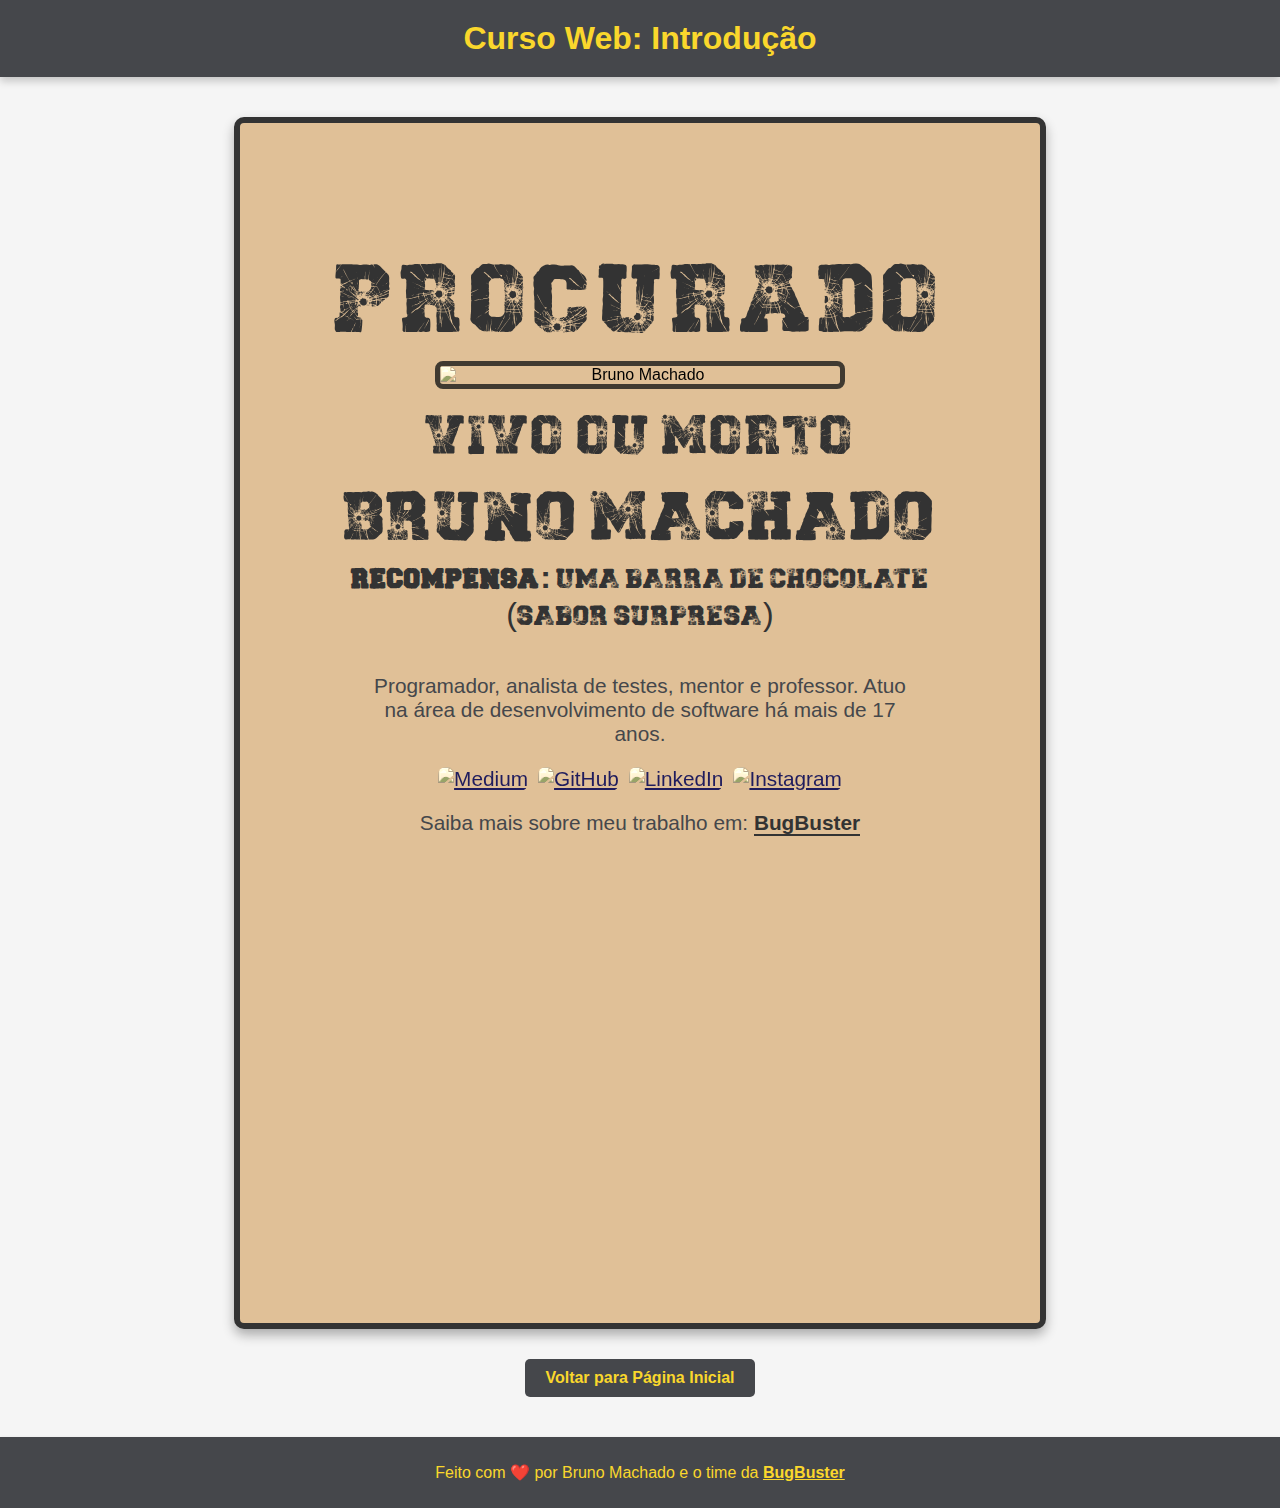
==== about/index.html @ 74300c31 "Main page and about page" ====
<!DOCTYPE html>
<html lang="pt-br">
  <head>
    <meta charset="UTF-8" />
    <meta name="viewport" content="width=device-width, initial-scale=1.0" />
    <title>About the Course Creator</title>
    <link rel="stylesheet" href="../css/components/header.css" />
    <link rel="stylesheet" href="../css/components/footer.css" />
    <link rel="stylesheet" href="../css/pages/about.css" />
    <link rel="stylesheet" href="../css/components/buttons.css" />
  </head>
  <body>
    <nav>
      <h1>
        <a href="../index.html" class="nav-link">Curso Web: Introdução</a>
      </h1>
    </nav>

    <main>
      <section class="wanted-poster">
        <p class="poster-title">PROCURADO</p>
        <img
          src="https://res.cloudinary.com/dtglidvcw/image/upload/v1734797276/webaula/profile.jpg"
          alt="Bruno Machado"
        />
        <div class="info">
          <p class="status">VIVO OU MORTO</p>
          <p class="name">Bruno Machado</p>
          <p class="reward">
            <strong>Recompensa:</strong> Uma barra de chocolate<br />
            (sabor surpresa)
          </p>
        </div>
        <div class="bio">
          <p>
            Programador, analista de testes, mentor e professor. Atuo na área de
            desenvolvimento de software há mais de 17 anos.
          </p>
          <div class="social-icons">
            <a
              href="https://medium.com/@brunomachadoricardosilva"
              target="_blank"
            >
              <img
                src="https://img.icons8.com/?size=100&id=sIQ7pEkjnEJW&format=png&color=000000"
                alt="Medium"
              />
            </a>
            <a href="https://github.com/brunomachadors" target="_blank">
              <img
                src="https://img.icons8.com/?size=100&id=12599&format=png&color=000000"
                alt="GitHub"
              />
            </a>
            <a href="https://www.linkedin.com/in/brunomrs/" target="_blank">
              <img
                src="https://img.icons8.com/?size=100&id=447&format=png&color=000000"
                alt="LinkedIn"
              />
            </a>
            <a href="https://www.instagram.com/brunomachadors" target="_blank">
              <img
                src="https://img.icons8.com/?size=100&id=32292&format=png&color=000000"
                alt="Instagram"
              />
            </a>
          </div>
          <p>
            Saiba mais sobre meu trabalho em:
            <a
              href="https://brunomachadors.github.io/bugbuster/"
              target="_blank"
              class="bugbuster-link"
              >BugBuster</a
            >
          </p>
        </div>
      </section>

      <button onclick="window.location.href='../index.html'" class="button">
        Voltar para Página Inicial
      </button>
    </main>
    <footer class="footer">
      <p>
        Feito com ❤️ por Bruno Machado e o time da
        <a href="https://brunomachadors.github.io/bugbuster/" target="_blank"
          >BugBuster</a
        >
      </p>
    </footer>
  </body>
</html>
---- css/components/header.css ----
nav {
  background-color: #45474b;
  color: #fad72c;
  padding: 20px 0;
  text-align: center;
  box-shadow: 0 4px 8px rgba(0, 0, 0, 0.2);
}

nav .nav-link {
  text-decoration: none;
  color: #fad72c;
  display: inline-block;
  transition: color 0.3s ease, transform 0.2s ease;
}

nav .nav-link:hover {
  color: #fff;
  transform: scale(1.05);
}

nav h1 {
  margin: 0;
  font-size: 2rem;
  font-weight: bold;
}
---- css/components/footer.css ----
.footer {
  background-color: #45474b;
  color: #fad72c;
  padding: 10px;
  text-align: center;
  box-shadow: 0 2px 4px rgba(0, 0, 0, 0.2);
}

.footer a {
  color: #fad72c;
  text-decoration: underline;
  font-weight: bold;
}

.footer a:hover {
  color: #fff;
}
---- css/pages/about.css ----
@font-face {
  font-family: 'TakeAShot';
  src: url('../../fonts/take-a-shot-personal-use.personl-regular.ttf')
    format('truetype');
  font-weight: normal;
  font-style: normal;
}

body {
  margin: 0;
  padding: 0;
  background-color: #f5f5f5;
  font-family: Arial, sans-serif;
  display: flex;
  flex-direction: column;
  justify-content: space-between;
  min-height: 100vh;
}

main {
  flex: 1;
  display: flex;
  justify-content: center;
  align-items: center;
  margin: 40px auto;
  padding: 0 20px;
  text-align: center;
  flex-direction: column;
  gap: 30px;
}

.wanted-poster {
  display: flex;
  flex-direction: column;
  align-items: center;
  justify-content: flex-start;
  width: 100%;
  max-width: 800px;
  aspect-ratio: 2 / 3;

  border: 6px solid #333;
  border-radius: 10px;
  background-color: #e0c097;
  box-shadow: 0 6px 12px rgba(0, 0, 0, 0.3);
}

.poster-title {
  font-family: 'TakeAShot', Arial, sans-serif;
  font-size: 7rem;
  color: #333;
  letter-spacing: 4px;
  margin-bottom: 10px;
}

.wanted-poster img {
  width: 50%;

  height: auto;
  object-fit: cover;
  border: 5px solid #333;
  border-radius: 8px;
  filter: sepia(70%);
}

.wanted-poster .info {
  margin: 10px 0;
  display: flex;
  flex-direction: column;
  gap: 5px;
}

.wanted-poster .info p {
  font-family: 'TakeAShot', Arial, sans-serif;
  color: #333;
  margin: 0;
}

.wanted-poster .bio {
  font-family: Impact, Haettenschweiler, 'Arial Narrow Bold', sans-serif;
  font-size: 1.3rem;
  color: #45474b;
  margin: 10px 0;
  padding: 0 10px;
  overflow: auto;
  max-height: 20%;
  max-width: 70%;
}

.wanted-poster .social-icons {
  display: flex;
  justify-content: center;
  gap: 10px;
  margin-top: 10px;
}

.wanted-poster .social-icons a img {
  width: 60px;
  height: 60px;
  transition: transform 0.3s ease;
  border: none;
}

.wanted-poster .social-icons a img:hover {
  transform: scale(1.2);
}

.back-button {
  margin-top: 20px;
  padding: 10px 20px;
  background-color: #45474b;
  color: #fad72c;
  border: none;
  border-radius: 5px;
  cursor: pointer;
  font-size: 1rem;
  font-weight: bold;
  transition: background-color 0.3s ease;
}

.back-button:hover {
  background-color: #fad72c;
  color: #45474b;
}

.status {
  font-size: 4rem;
}

.name {
  font-size: 5rem;
}

.reward {
  font-size: 2rem;
}

.bugbuster-link {
  color: #333;
  text-decoration: none;
  font-weight: bold;
  border-bottom: 2px solid #333;
  transition: color 0.3s, border-bottom-color 0.3s, background-color 0.3s;
}

.bugbuster-link:hover {
  color: #e0c097;
  border-bottom-color: #45474b;
  background-color: #45474b;
  padding: 0 5px;
  border-radius: 4px;
}
---- css/components/buttons.css ----
/* Botão padrão */
.button {
  padding: 10px 20px;
  background-color: #45474b;
  color: #fad72c;
  border: none;
  border-radius: 5px;
  font-size: 1rem;
  font-weight: bold;
  cursor: pointer;
  transition: background-color 0.3s ease, transform 0.2s ease;
  text-align: center;
  text-decoration: none;
  display: inline-block;
}

/* Hover para botão padrão */
.button:hover {
  background-color: #fad72c;
  color: #45474b;
  transform: scale(1.05);
}

/* Botão com borda */
.button.outlined {
  background-color: transparent;
  border: 2px solid #45474b;
  color: #45474b;
}

.button.outlined:hover {
  background-color: #45474b;
  color: #fad72c;
}

/* Botão secundário */
.button.secondary {
  background-color: #fad72c;
  color: #45474b;
}

.button.secondary:hover {
  background-color: #333;
  color: #fad72c;
}

/* Botão desativado */
.button.disabled {
  background-color: #ccc;
  color: #666;
  cursor: not-allowed;
  pointer-events: none;
}
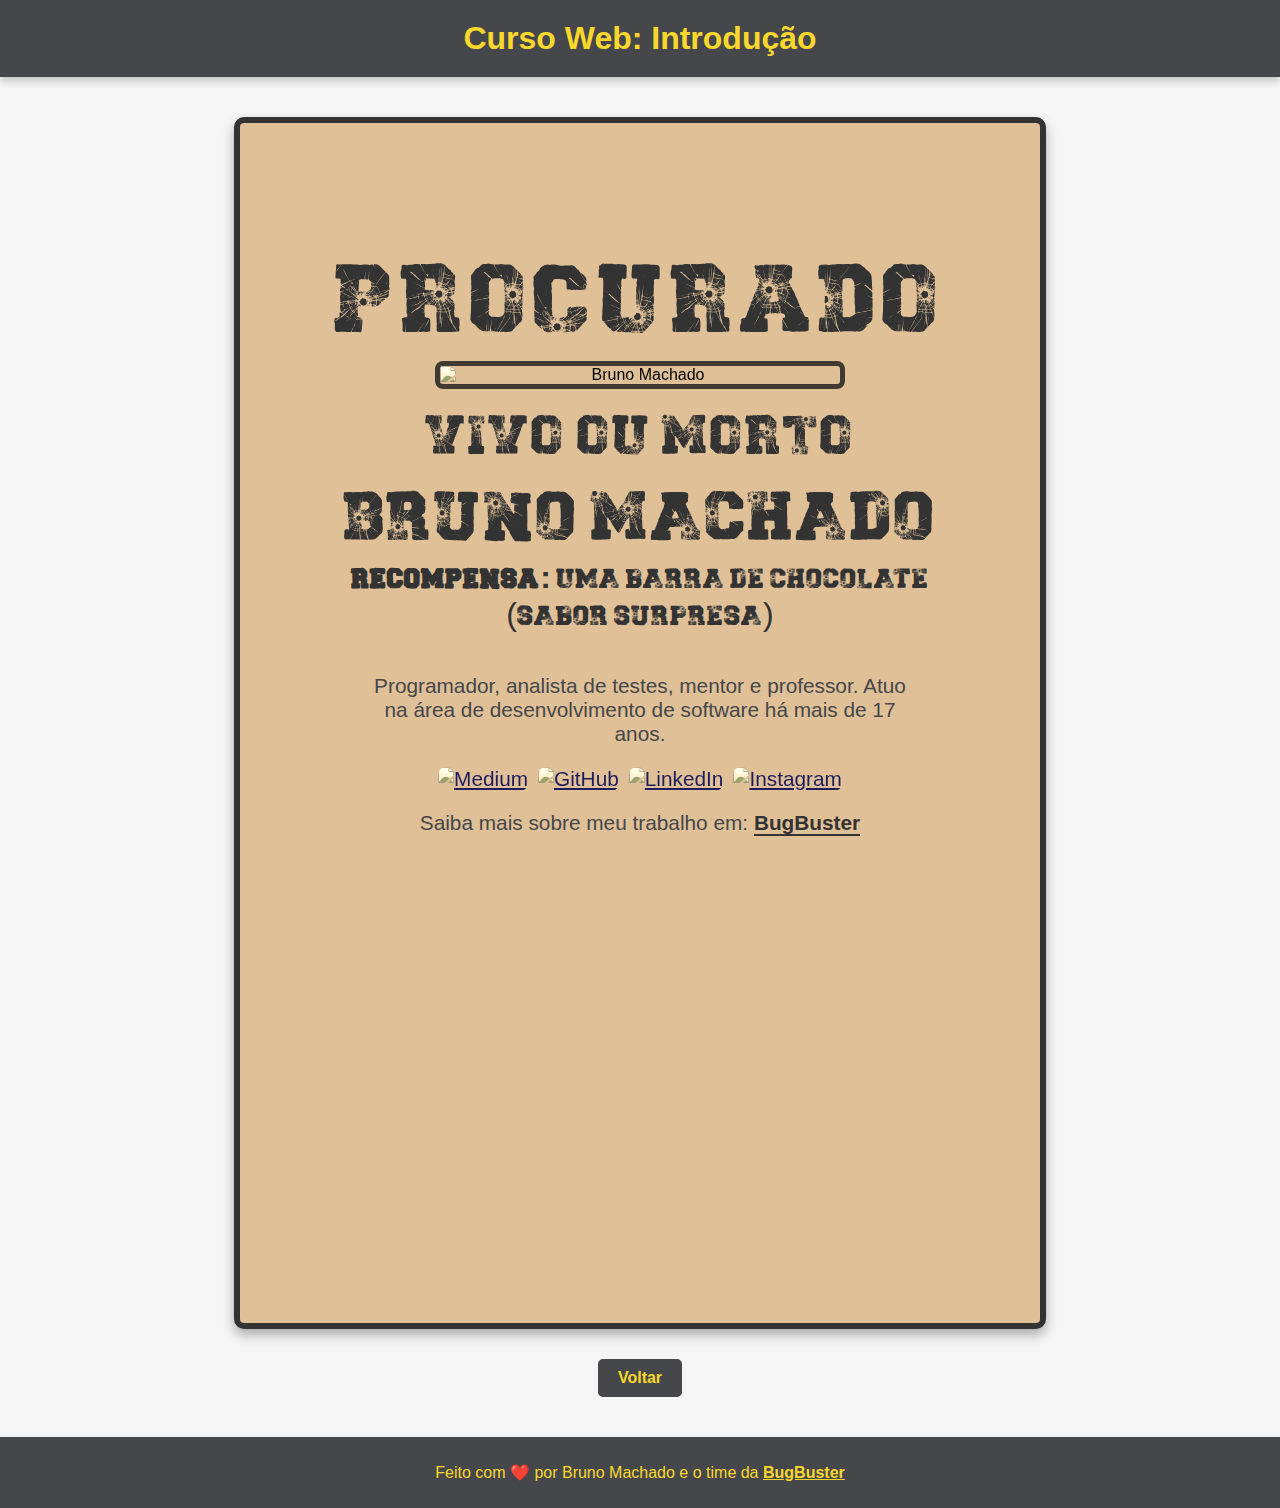
==== commit 3597ff5b: "Update tabela e botões" ====
--- a/about/index.html
+++ b/about/index.html
@@ -78,7 +78,7 @@
       </section>
 
       <button onclick="window.location.href='../index.html'" class="button">
-        Voltar para Página Inicial
+        Voltar
       </button>
     </main>
     <footer class="footer">
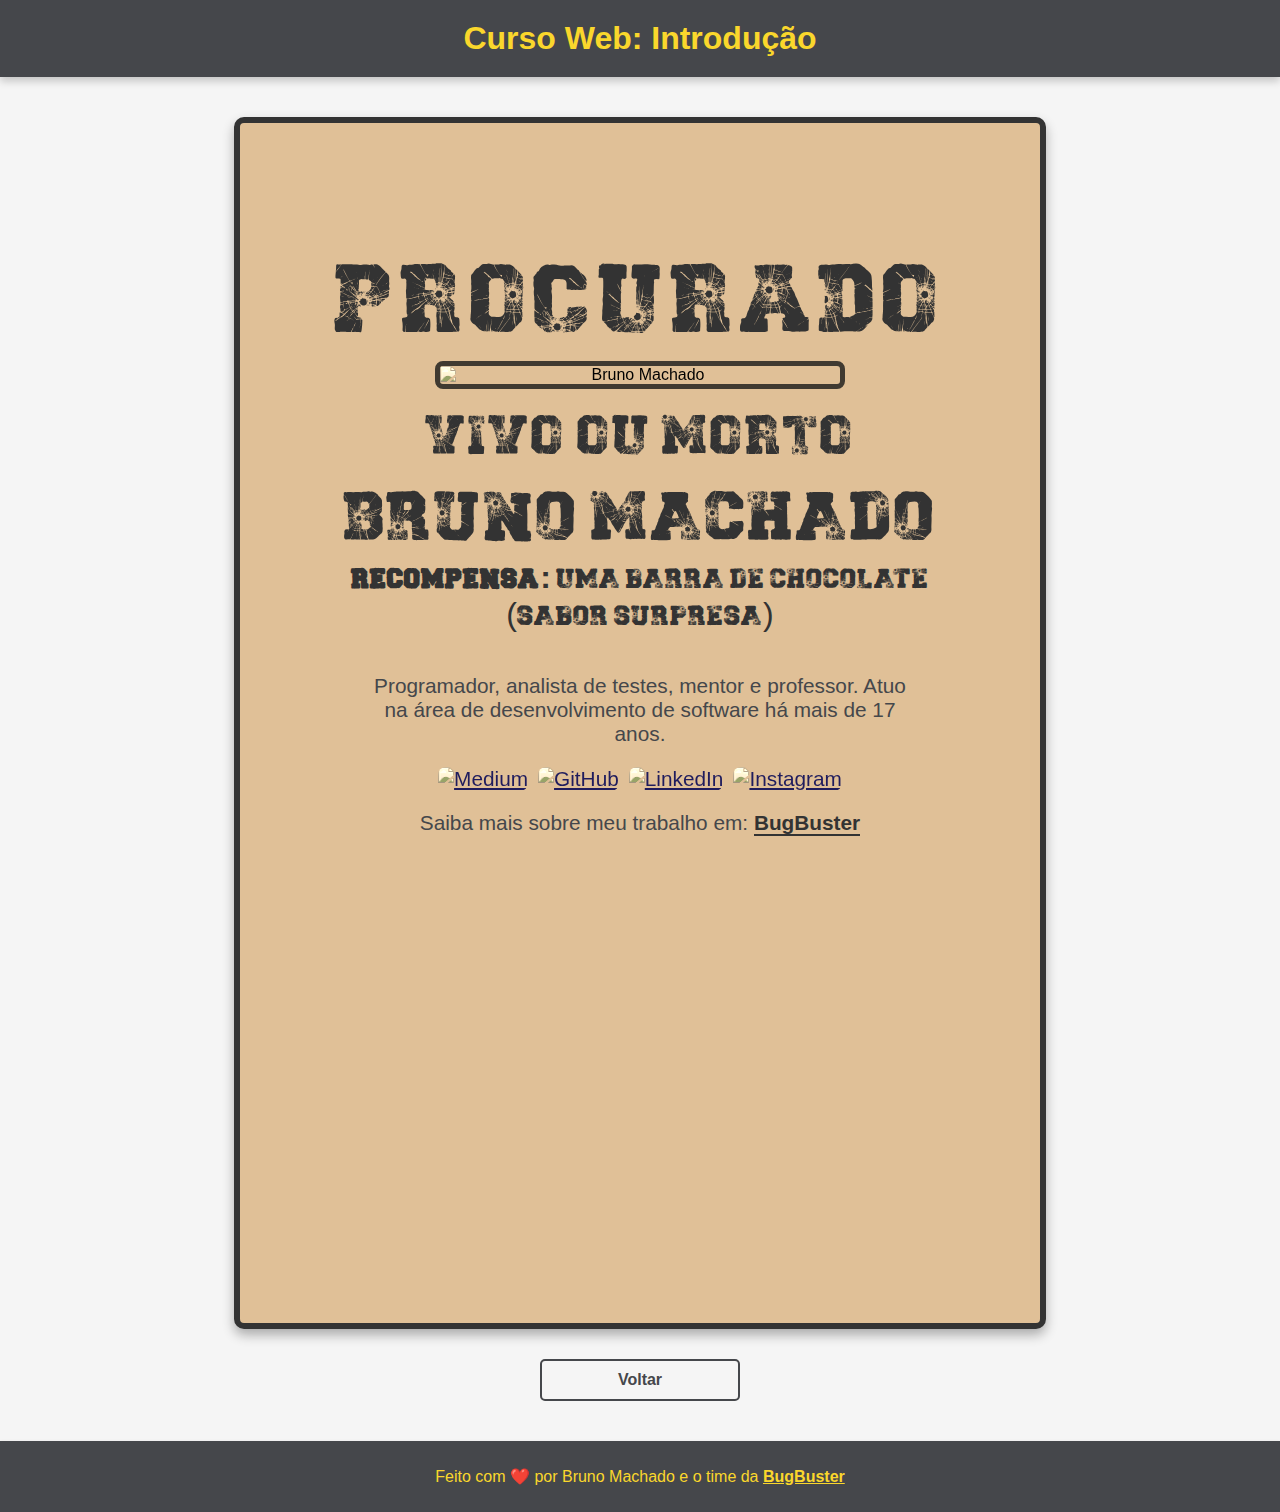
==== commit 1f8ffc81: "Aula 8 completa" ====
--- a/about/index.html
+++ b/about/index.html
@@ -77,7 +77,10 @@
         </div>
       </section>
 
-      <button onclick="window.location.href='../index.html'" class="button">
+      <button
+        onclick="window.location.href='../index.html'"
+        class="button outlined"
+      >
         Voltar
       </button>
     </main>
--- a/css/components/buttons.css
+++ b/css/components/buttons.css
@@ -12,6 +12,8 @@
   text-align: center;
   text-decoration: none;
   display: inline-block;
+  max-width: 200px; /* Define uma largura máxima */
+  width: 100%; /* O botão ocupará todo o espaço disponível até o limite do max-width */
 }
 
 /* Hover para botão padrão */
